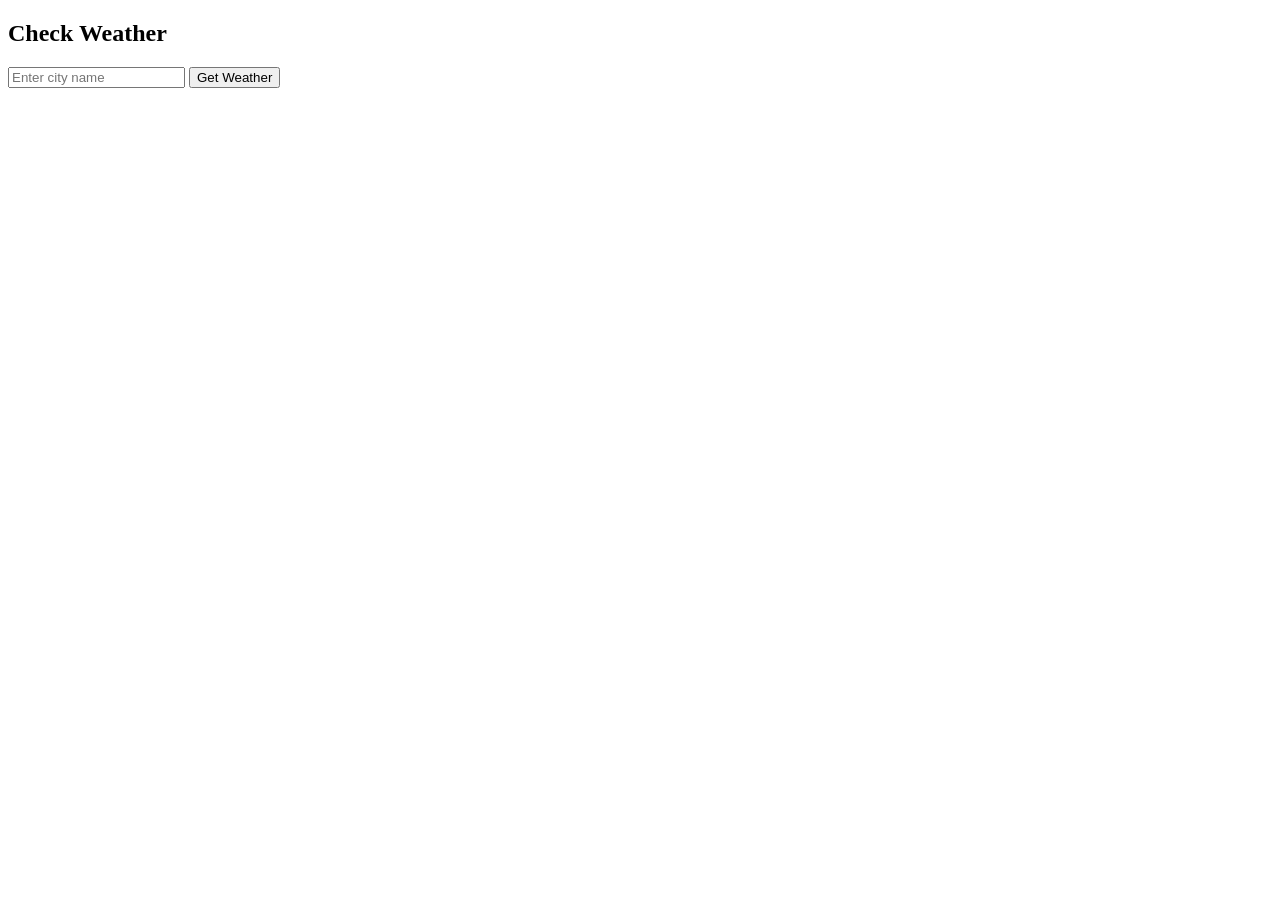
==== html practise/dragex.html @ 594bb417 "added dragex file" ====
<!-- <!DOCTYPE html>
<html>
<head>
    <title>Get Location</title>
</head>
<body>

<h2>Get My Location</h2>
<button onclick="getLocation()">Get Location</button>

<p id="output"></p>

<script>
function getLocation() {
    if (navigator.geolocation) {
        navigator.geolocation.getCurrentPosition(showPosition);
    } else {
        document.getElementById("output").innerHTML =
        "Geolocation is not supported";
    }
}

function showPosition(position) {
    document.getElementById("output").innerHTML =
    "Latitude: " + position.coords.latitude +
    "<br>Longitude: " + position.coords.longitude;
}
</script>

</body>
</html>
 -->

 <!DOCTYPE html>
<html>
<head>
    <title>Weather App</title>
</head>
<body>

<h2>Check Weather</h2>

<input type="text" id="city" placeholder="Enter city name">
<button onclick="getWeather()">Get Weather</button>

<p id="result"></p>

<script>
function getWeather() {
    let city = document.getElementById("city").value;
    let apiKey = "YOUR_API_KEY_HERE";

    let url = `https://api.openweathermap.org/data/2.5/weather?q=${city}&appid=${apiKey}&units=metric`;

    fetch(url)
    .then(response => response.json())
    .then(data => {
        document.getElementById("result").innerHTML =
            "City: " + data.name + "<br>" +
            "Temperature: " + data.main.temp + " °C<br>" +
            "Weather: " + data.weather[0].description;
    })
    .catch(() => {
        document.getElementById("result").innerHTML =
        "City not found";
    });
}
</script>

</body>
</html>
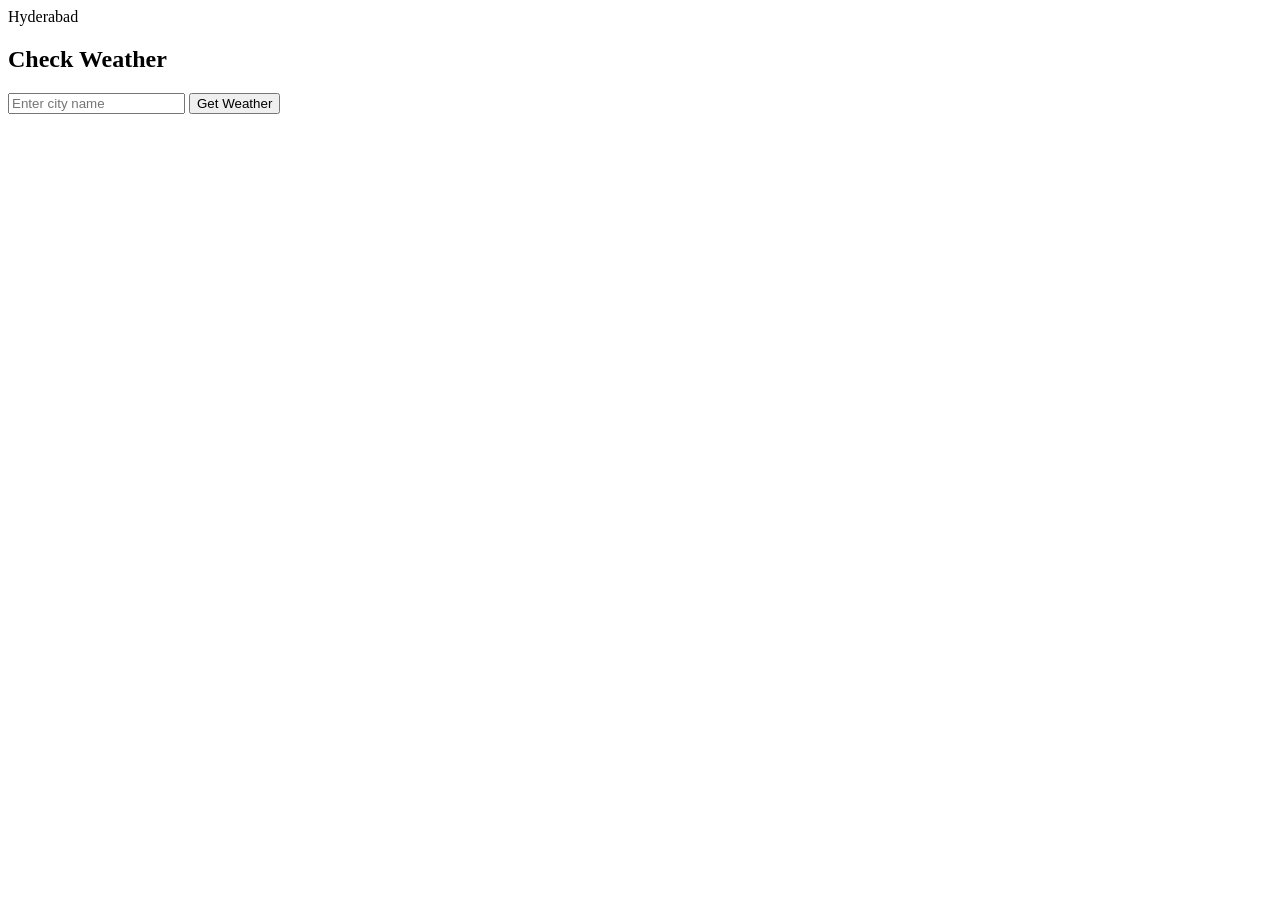
==== commit edf75ba5: "added some changes" ====
--- a/html practise/dragex.html
+++ b/html practise/dragex.html
@@ -34,7 +34,7 @@
  <!DOCTYPE html>
 <html>
 <head>
-    <title>Weather App</title>
+    <title>Weather App</title>Hyderabad
 </head>
 <body>
 
@@ -48,7 +48,7 @@
 <script>
 function getWeather() {
     let city = document.getElementById("city").value;
-    let apiKey = "YOUR_API_KEY_HERE";
+    let apiKey = "YOUR_API_KEY_HERE";                                                         
 
     let url = `https://api.openweathermap.org/data/2.5/weather?q=${city}&appid=${apiKey}&units=metric`;
 
